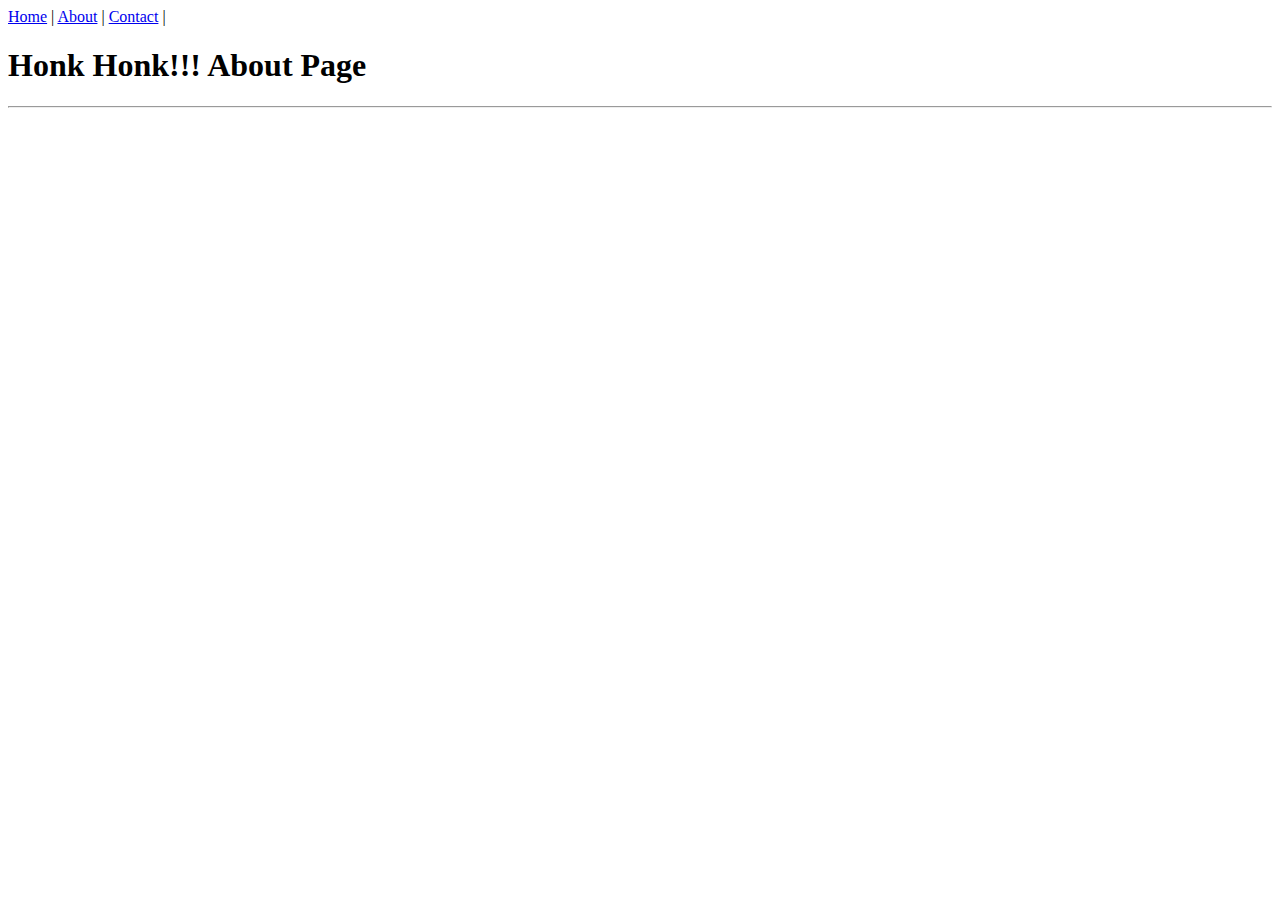
==== about.html @ 1e3382f6 "about" ====
<!DOCTYPE html>
<html lang="en">
<head>
  <meta charset="UTF-8">
  <meta name="viewport" content="width=device-width, initial-scale=1.0">
  <title>Ni hao ma hao honk honk Website</title>
</head>
<body>
  <a href="index.html">Home</a> |
  <a href="about.html">About</a> |
  <a href="contact.html">Contact</a> |
  <h1>Honk Honk!!! About Page</h1>
  <hr>
</body>
</html>
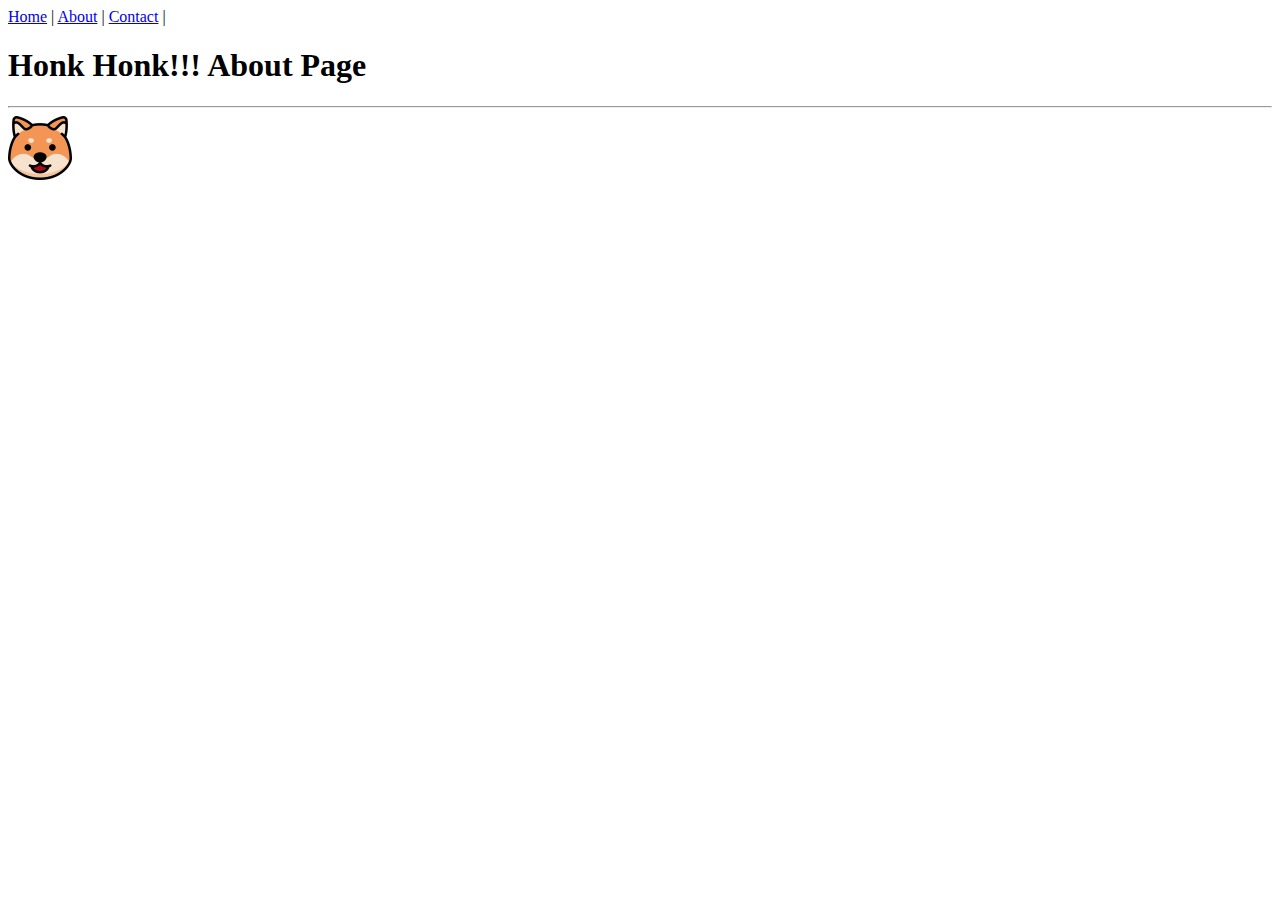
==== commit a196ef21: "img add" ====
--- a/about.html
+++ b/about.html
@@ -11,5 +11,6 @@
   <a href="contact.html">Contact</a> |
   <h1>Honk Honk!!! About Page</h1>
   <hr>
+  <img src="/img/happy1.png" alt="Dog img" width="64" height="64">
 </body>
 </html>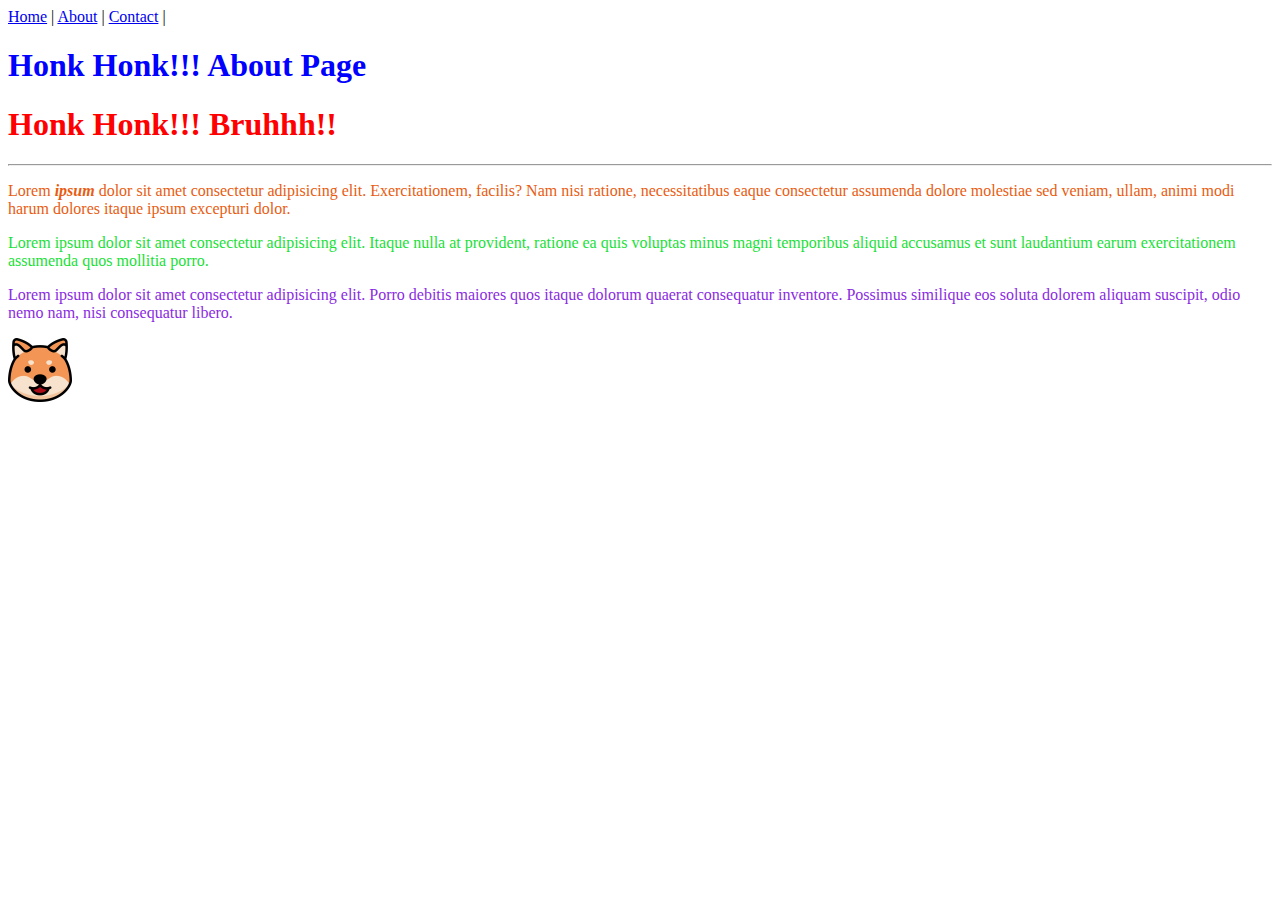
==== commit 59c82f7d: "css style added!" ====
--- a/about.html
+++ b/about.html
@@ -4,13 +4,27 @@
   <meta charset="UTF-8">
   <meta name="viewport" content="width=device-width, initial-scale=1.0">
   <title>Ni hao ma hao honk honk Website</title>
+  <link rel="stylesheet" href="css/aboutstyle.css">
+  <style>
+      h1{
+        color : red;
+      }
+      p{
+        color: blueviolet;
+      }
+  </style>
 </head>
 <body>
   <a href="index.html">Home</a> |
   <a href="about.html">About</a> |
   <a href="contact.html">Contact</a> |
-  <h1>Honk Honk!!! About Page</h1>
+  <h1 style="color: blue;">Honk Honk!!! About Page</h1>
+  <h1>Honk Honk!!! Bruhhh!!</h1>
   <hr>
+  <p id="honkp1">Lorem <b><i>ipsum</i></b> dolor sit amet consectetur adipisicing elit. Exercitationem, facilis? Nam nisi ratione, necessitatibus eaque consectetur assumenda dolore molestiae sed veniam, ullam, animi modi harum dolores itaque ipsum excepturi dolor.</p>
+  <p class="honkp2">Lorem ipsum dolor sit amet consectetur adipisicing elit. Itaque nulla at provident, ratione ea quis voluptas minus magni temporibus aliquid accusamus et sunt laudantium earum exercitationem assumenda quos mollitia porro.</p>
+  <p>Lorem ipsum dolor sit amet consectetur adipisicing elit. Porro debitis maiores quos itaque dolorum quaerat consequatur inventore. Possimus similique eos soluta dolorem aliquam suscipit, odio nemo nam, nisi consequatur libero.</p>
   <img src="/img/happy1.png" alt="Dog img" width="64" height="64">
+  
 </body>
 </html>--- a/css/aboutstyle.css
+++ b/css/aboutstyle.css
@@ -0,0 +1,6 @@
+p#honkp1{
+  color: rgb(232, 92, 17);
+}
+.honkp2 {
+  color: rgb(26, 223, 56);
+}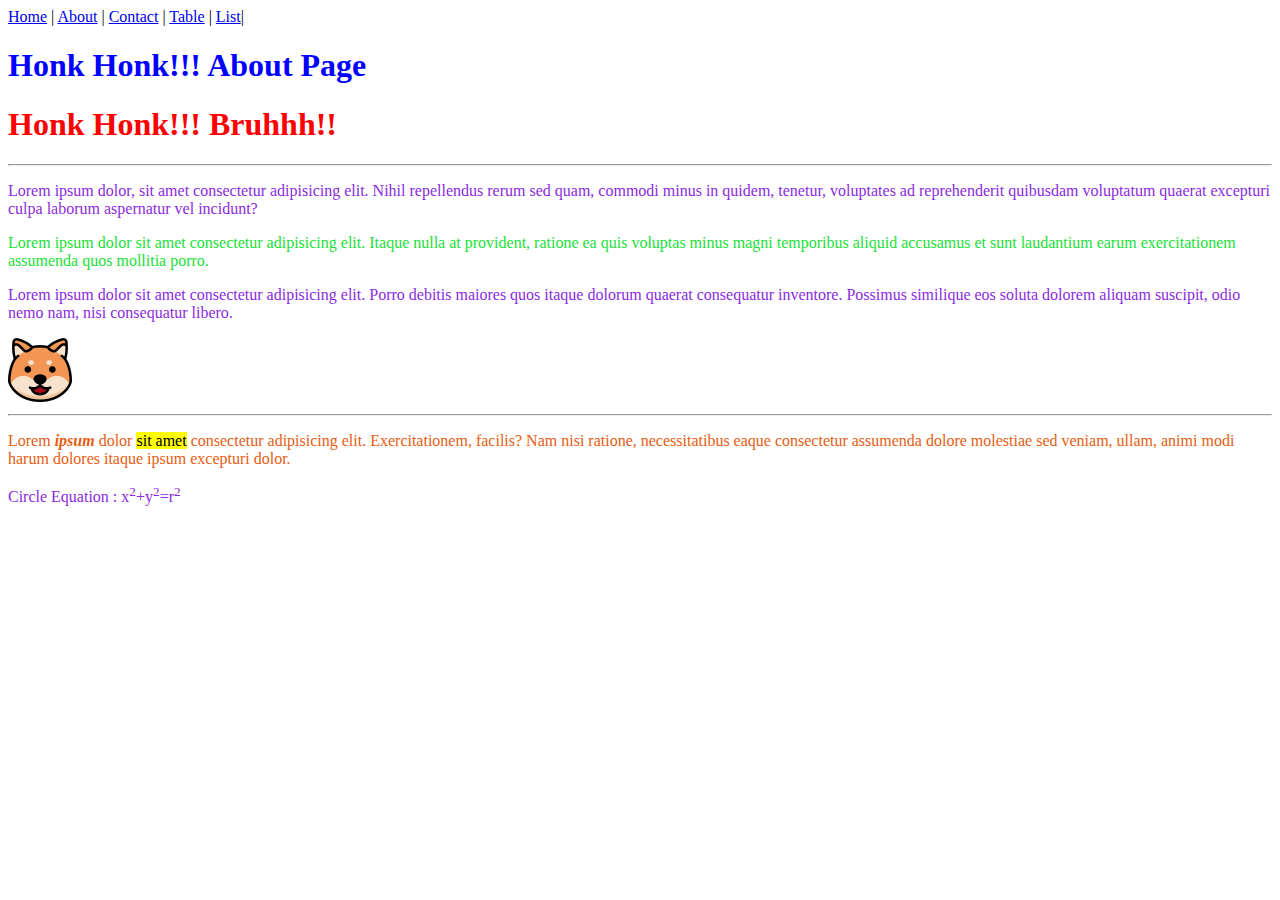
==== commit cf2a59c8: "all edit" ====
--- a/about.html
+++ b/about.html
@@ -18,13 +18,19 @@
   <a href="index.html">Home</a> |
   <a href="about.html">About</a> |
   <a href="contact.html">Contact</a> |
+  <a href="table.html">Table</a> |
+  <a href="list.html">List</a>|
   <h1 style="color: blue;">Honk Honk!!! About Page</h1>
   <h1>Honk Honk!!! Bruhhh!!</h1>
   <hr>
-  <p id="honkp1">Lorem <b><i>ipsum</i></b> dolor sit amet consectetur adipisicing elit. Exercitationem, facilis? Nam nisi ratione, necessitatibus eaque consectetur assumenda dolore molestiae sed veniam, ullam, animi modi harum dolores itaque ipsum excepturi dolor.</p>
+  <p>Lorem ipsum dolor, sit amet consectetur adipisicing elit. Nihil repellendus rerum sed quam, commodi minus in quidem, tenetur, voluptates ad reprehenderit quibusdam voluptatum quaerat excepturi culpa laborum aspernatur vel incidunt?</p>
   <p class="honkp2">Lorem ipsum dolor sit amet consectetur adipisicing elit. Itaque nulla at provident, ratione ea quis voluptas minus magni temporibus aliquid accusamus et sunt laudantium earum exercitationem assumenda quos mollitia porro.</p>
   <p>Lorem ipsum dolor sit amet consectetur adipisicing elit. Porro debitis maiores quos itaque dolorum quaerat consequatur inventore. Possimus similique eos soluta dolorem aliquam suscipit, odio nemo nam, nisi consequatur libero.</p>
   <img src="/img/happy1.png" alt="Dog img" width="64" height="64">
+
+  <hr>
+  <p id="honkp1">Lorem <b><i>ipsum</i></b> dolor <mark>sit amet</mark> consectetur adipisicing elit. Exercitationem, facilis? Nam nisi ratione, necessitatibus eaque consectetur assumenda dolore molestiae sed veniam, ullam, animi modi harum dolores itaque ipsum excepturi dolor.</p>
+  <p>Circle Equation : x<sup>2</sup>+y<sup>2</sup>=r<sup>2</sup></p>
   
 </body>
 </html>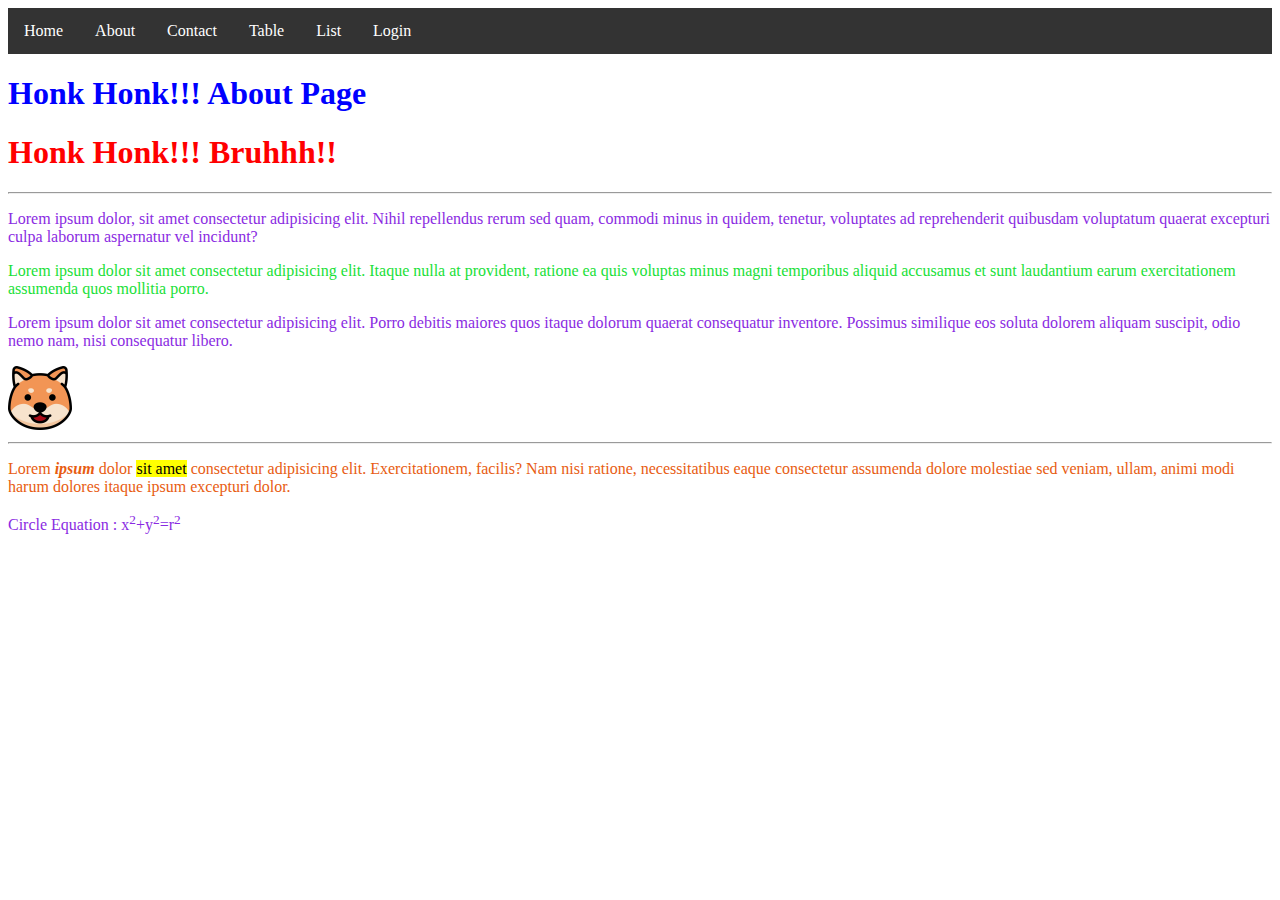
==== commit 0340a13a: "index new and navbar" ====
--- a/about.html
+++ b/about.html
@@ -15,11 +15,14 @@
   </style>
 </head>
 <body>
-  <a href="index.html">Home</a> |
-  <a href="about.html">About</a> |
-  <a href="contact.html">Contact</a> |
-  <a href="table.html">Table</a> |
-  <a href="list.html">List</a>|
+  <ul>
+    <li><a href="index.html">Home</a></li>
+    <li><a href="about.html">About</a></li>
+    <li><a href="contact.html">Contact</a></li>
+    <li><a href="table.html">Table</a> </li>
+    <li><a href="list.html">List</a></li>
+    <li><a href="form.html">Login</a> </li> 
+  </ul>
   <h1 style="color: blue;">Honk Honk!!! About Page</h1>
   <h1>Honk Honk!!! Bruhhh!!</h1>
   <hr>
--- a/css/aboutstyle.css
+++ b/css/aboutstyle.css
@@ -1,3 +1,28 @@
+/* #### navbar #### */
+ul {
+  list-style-type: none;
+  margin: 0;
+  padding: 0;
+  overflow: hidden;
+  background-color: #333;
+}
+
+li {
+  float: left;
+}
+
+li a {
+  display: block;
+  color: white;
+  text-align: center;
+  padding: 14px 16px;
+  text-decoration: none;
+}
+
+li a:hover {
+  background-color: rgb(10, 227, 166);
+}
+/* ################ */
 p#honkp1{
   color: rgb(232, 92, 17);
 }
